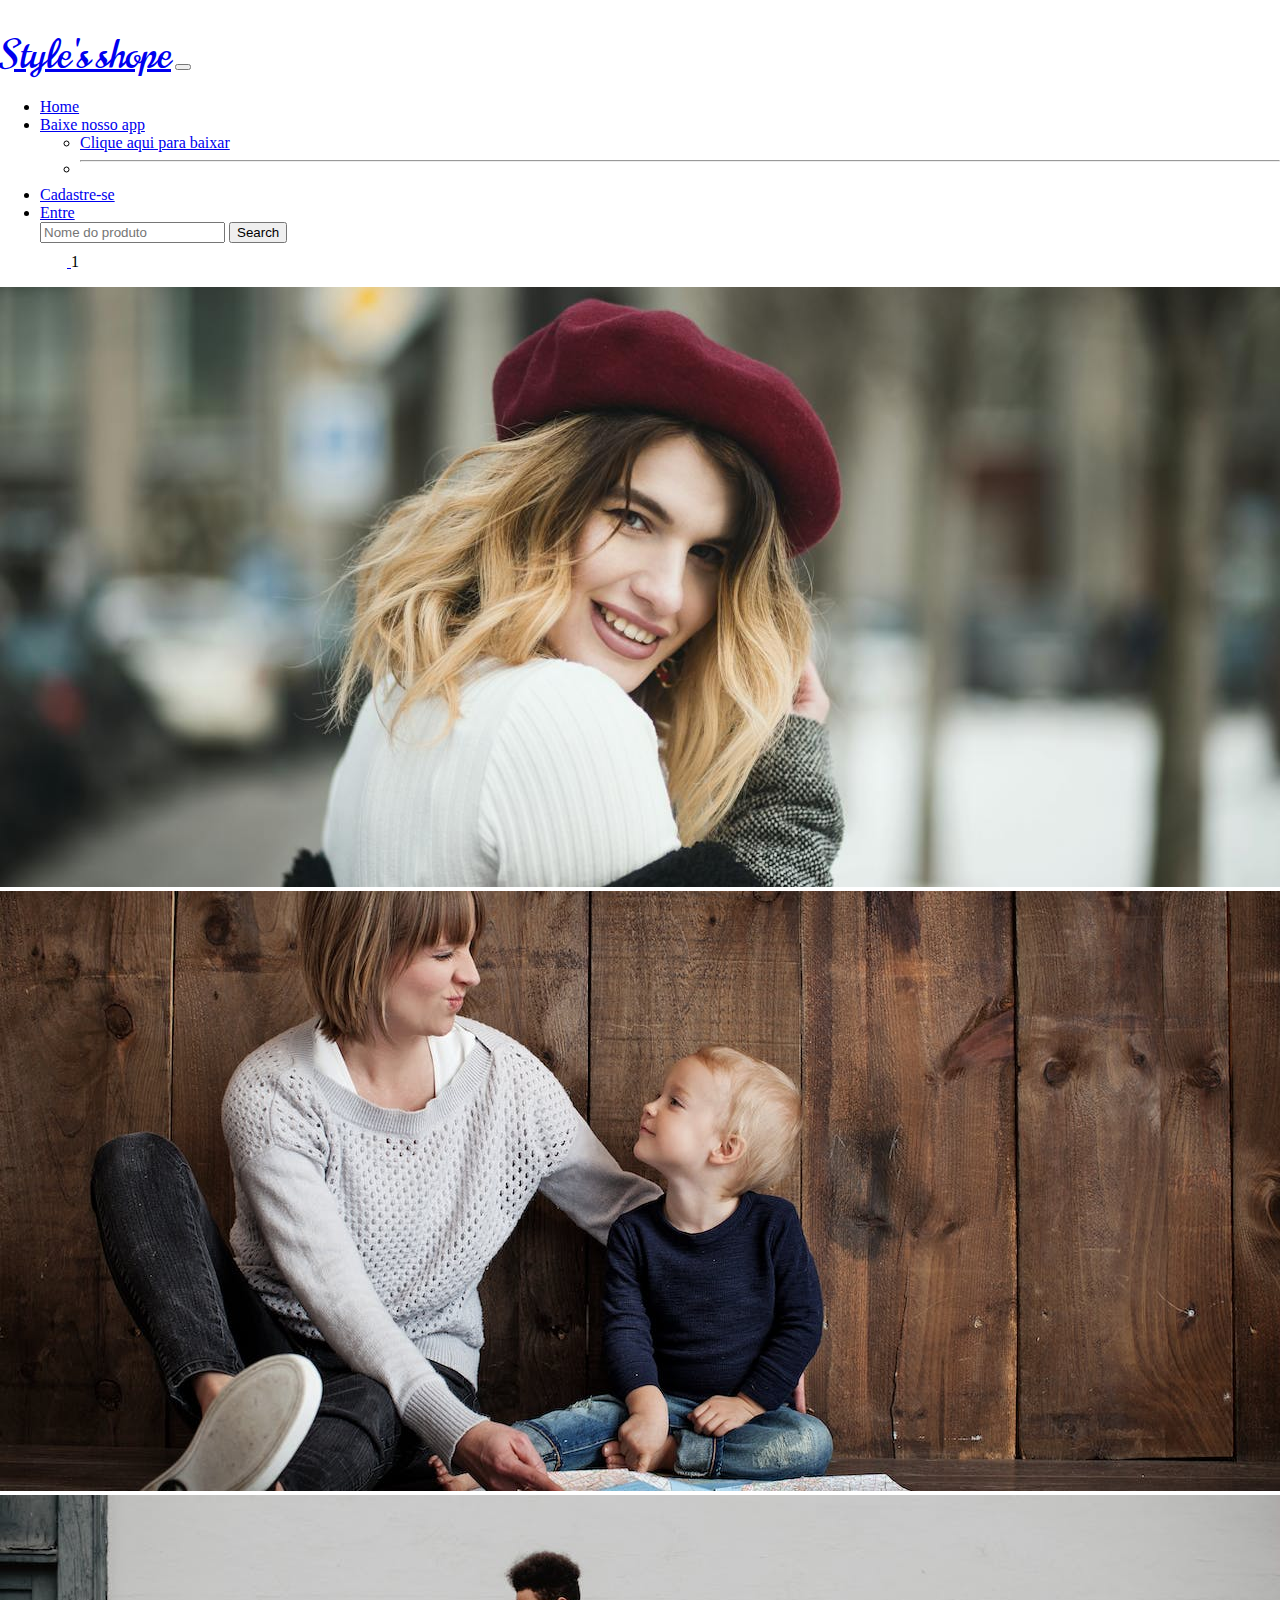
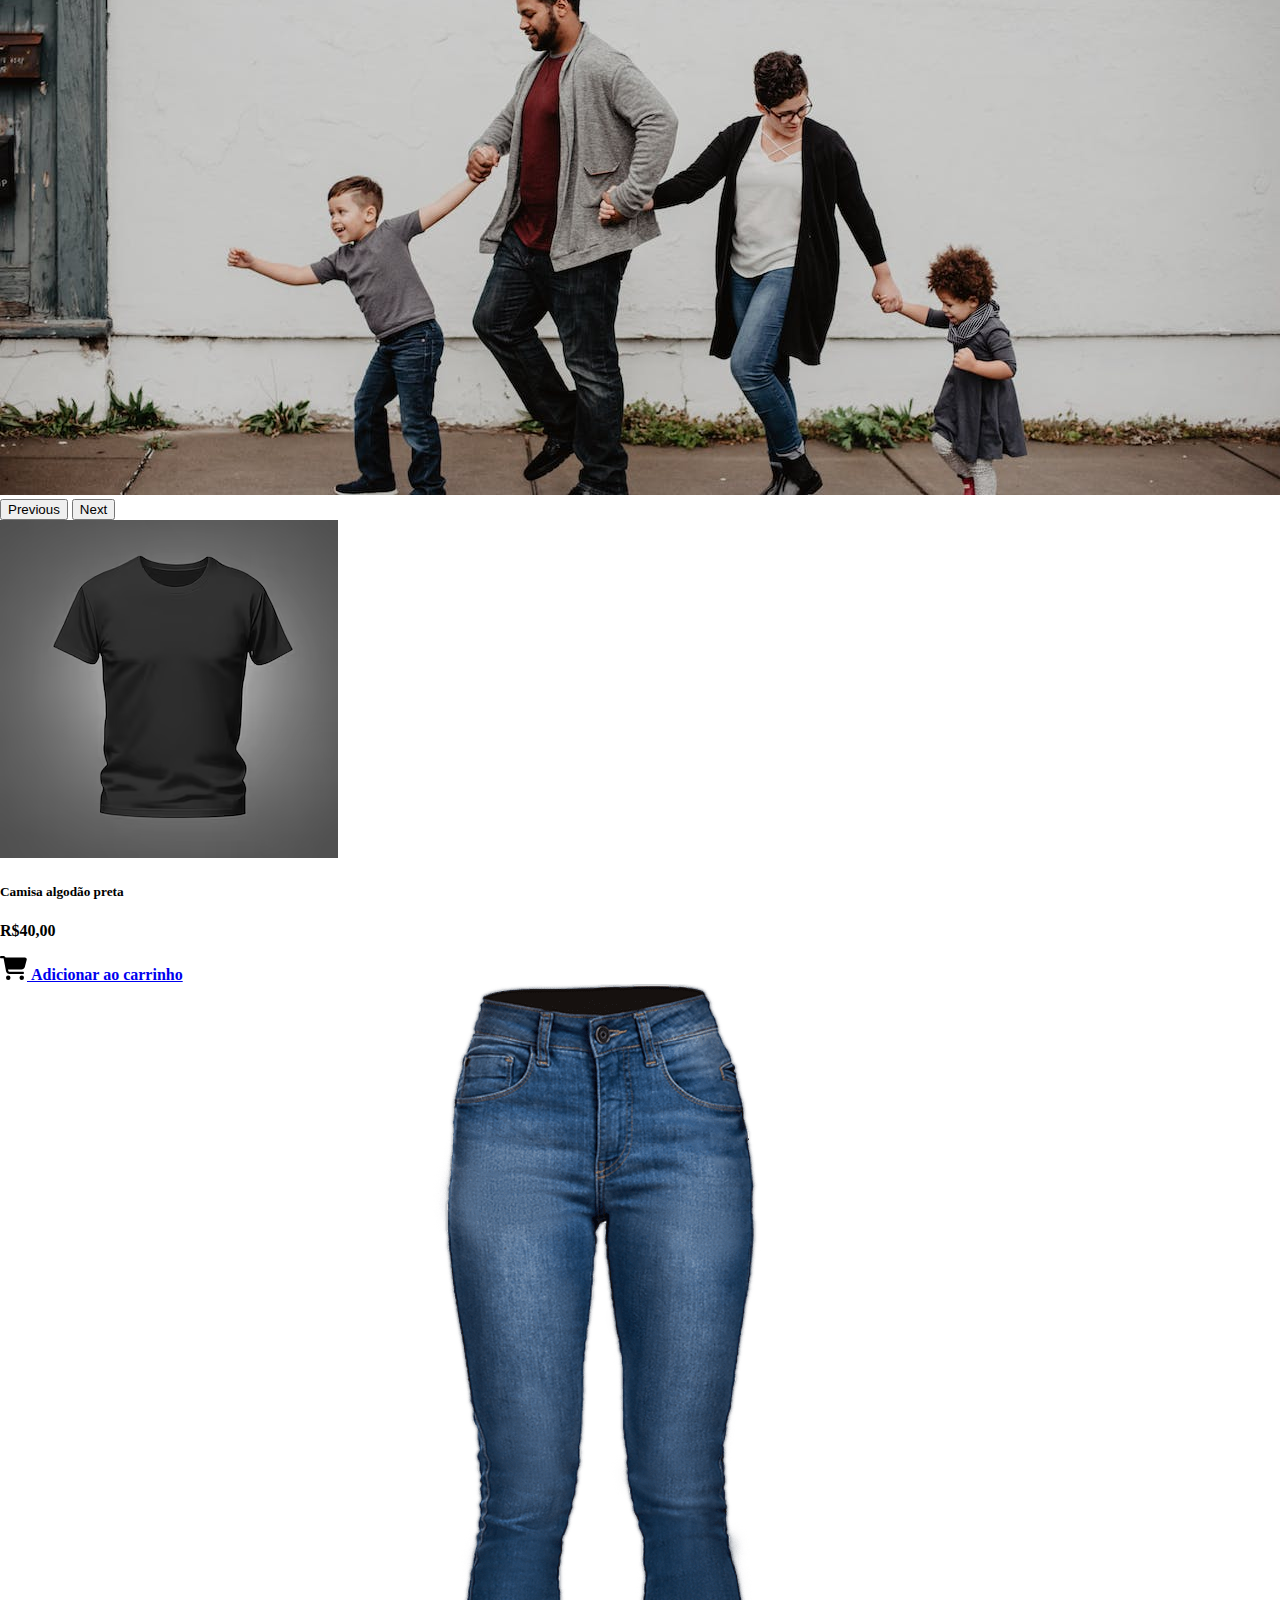
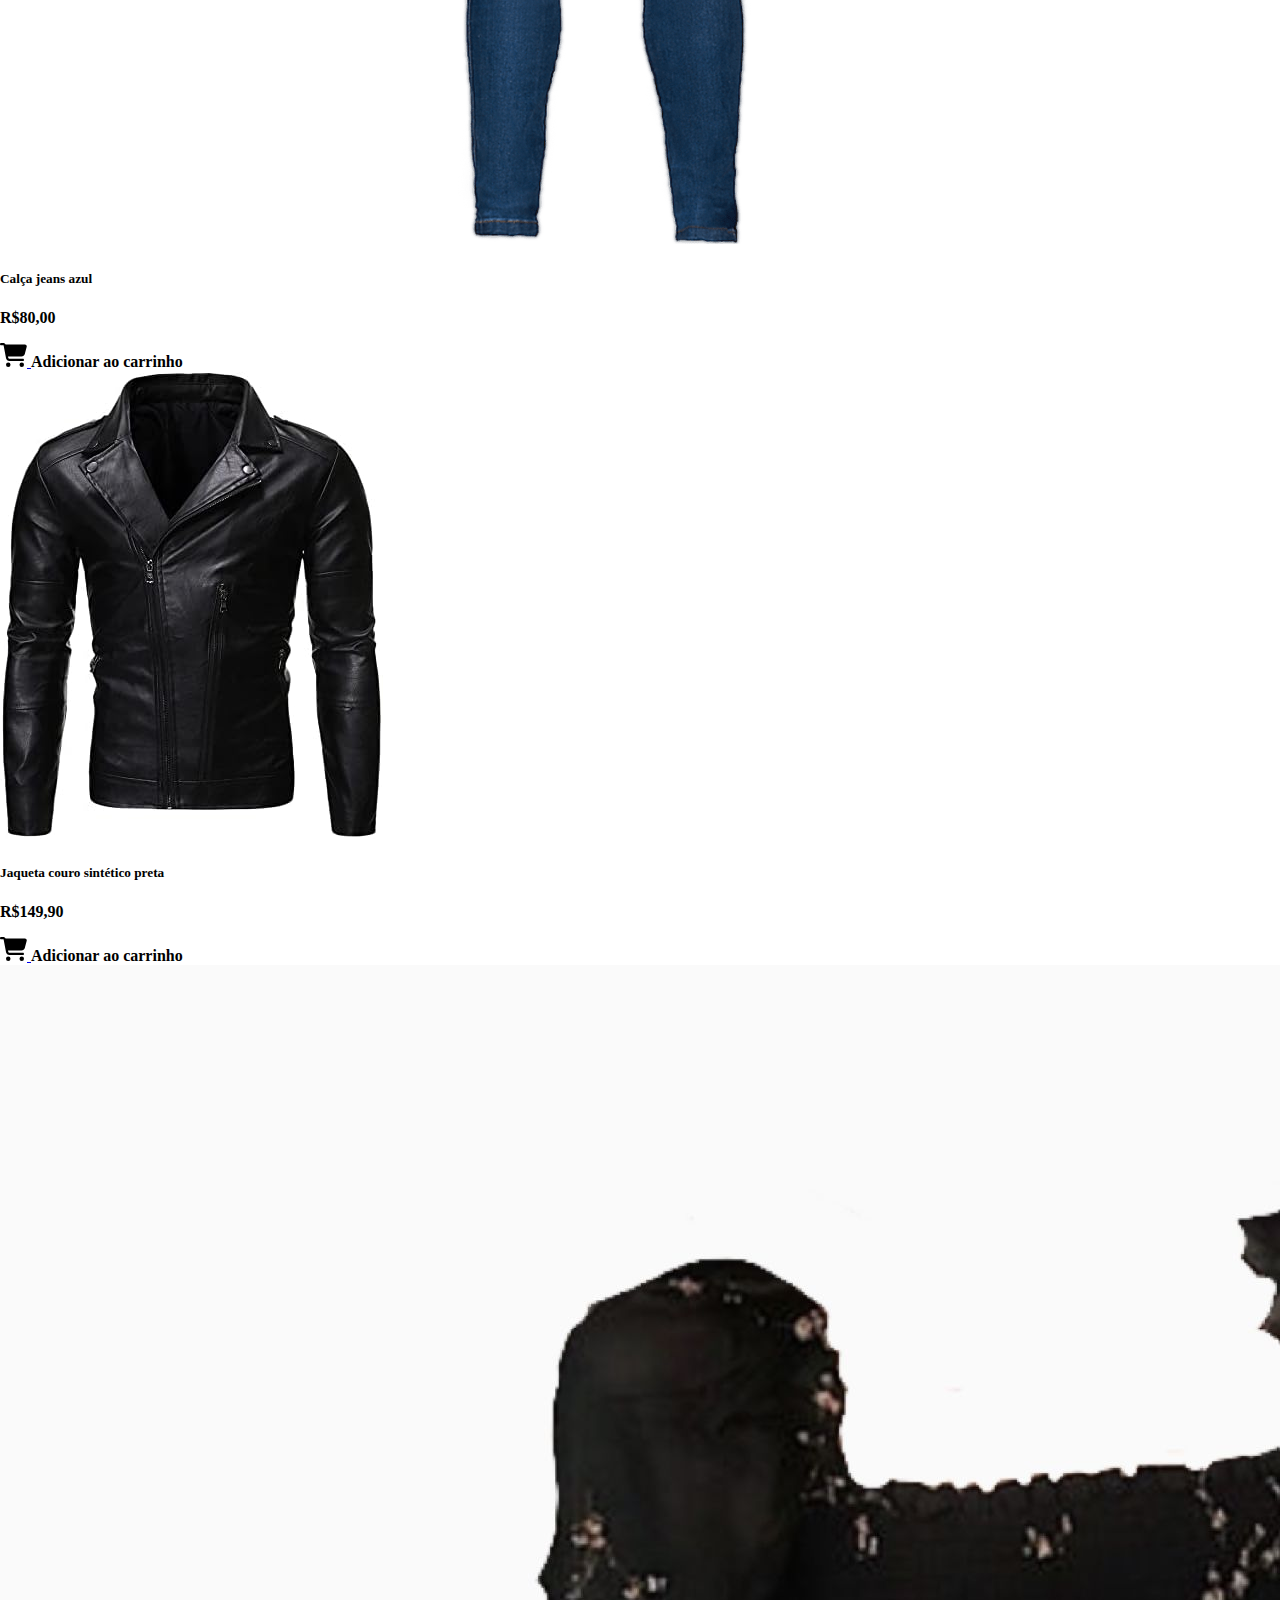
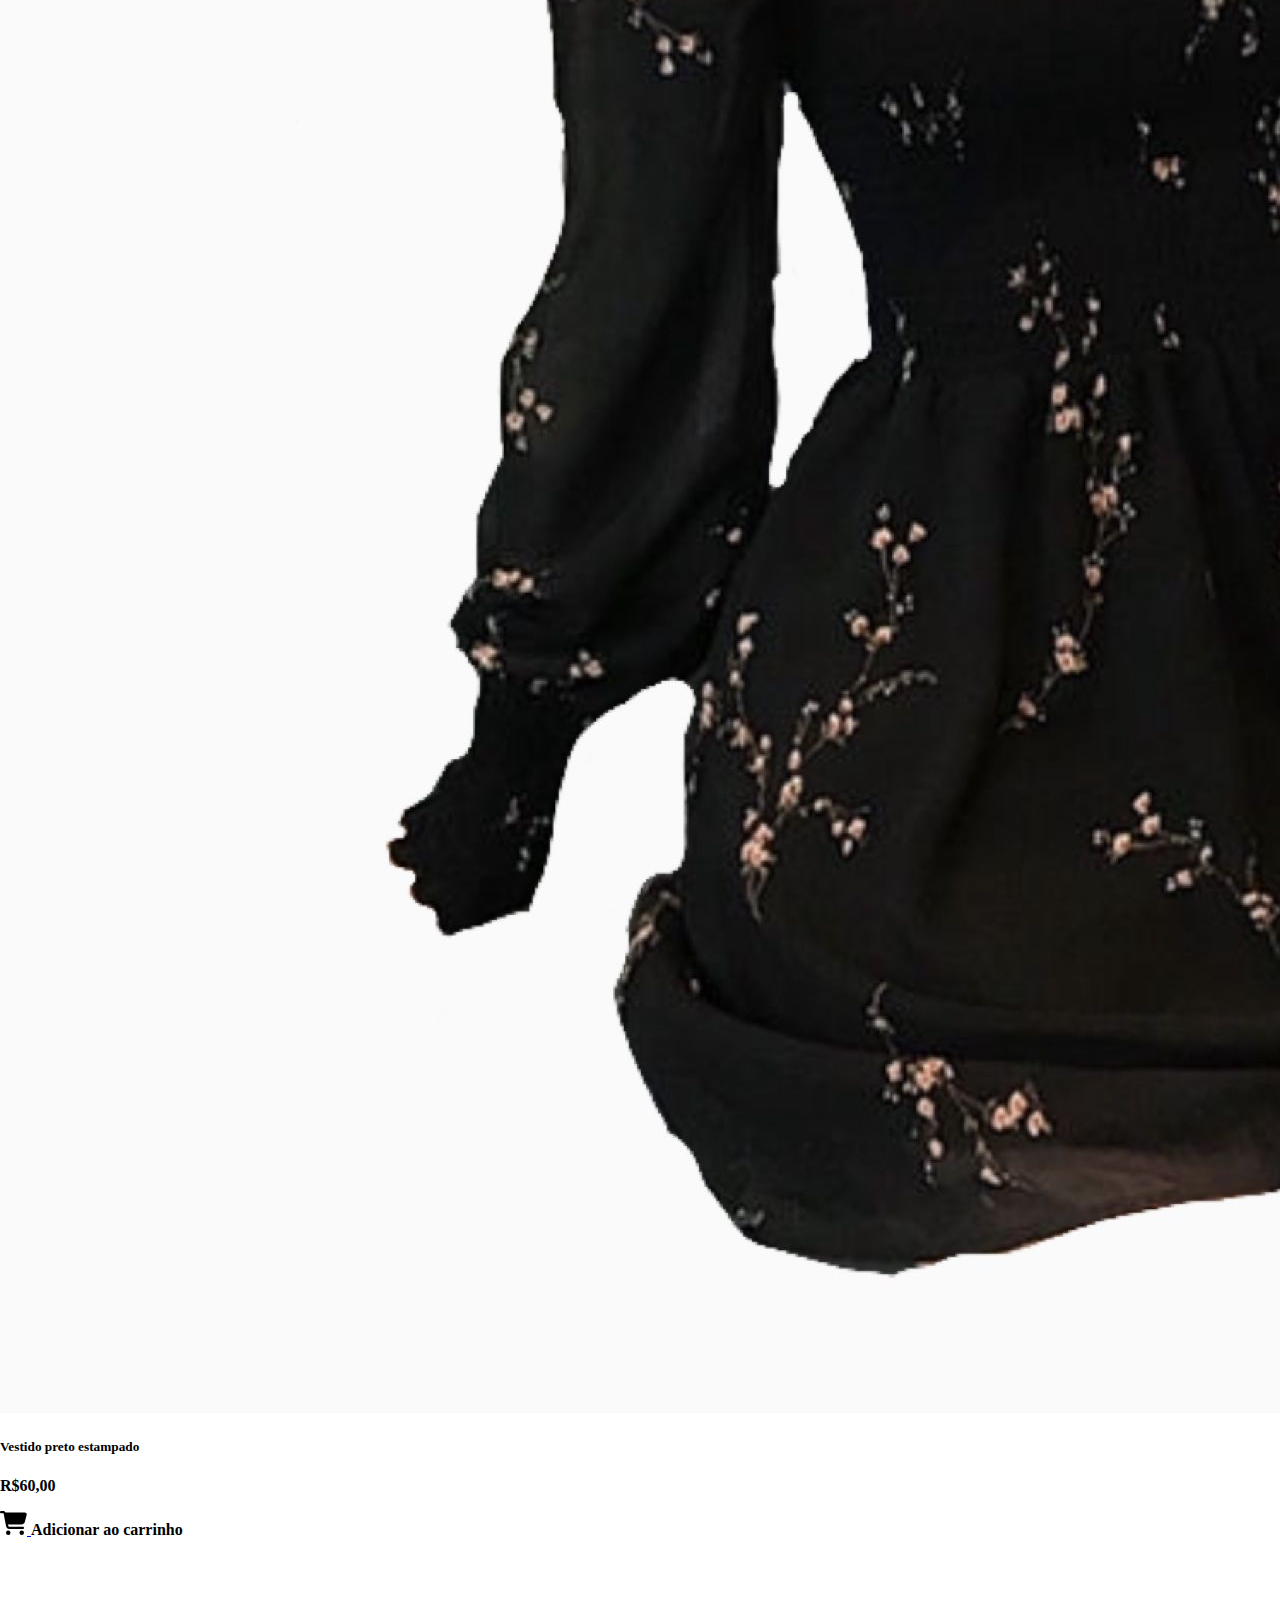
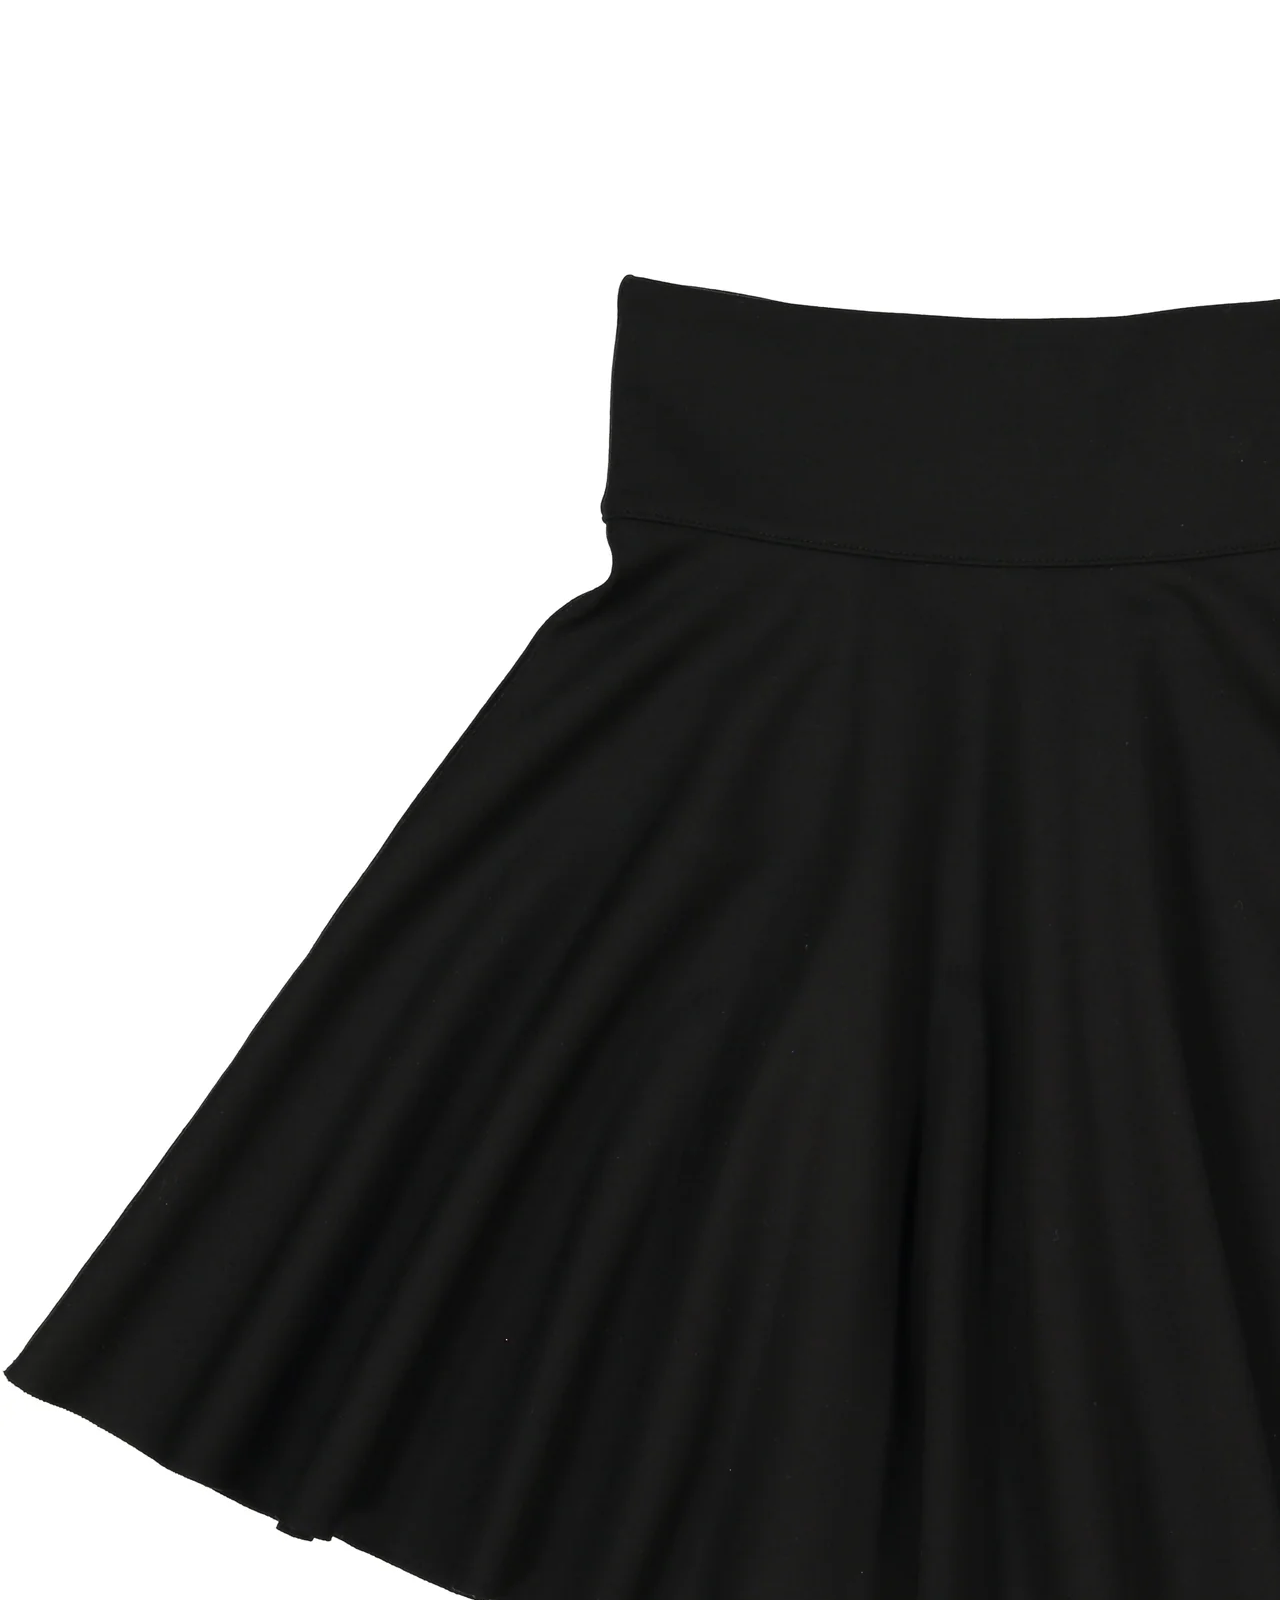
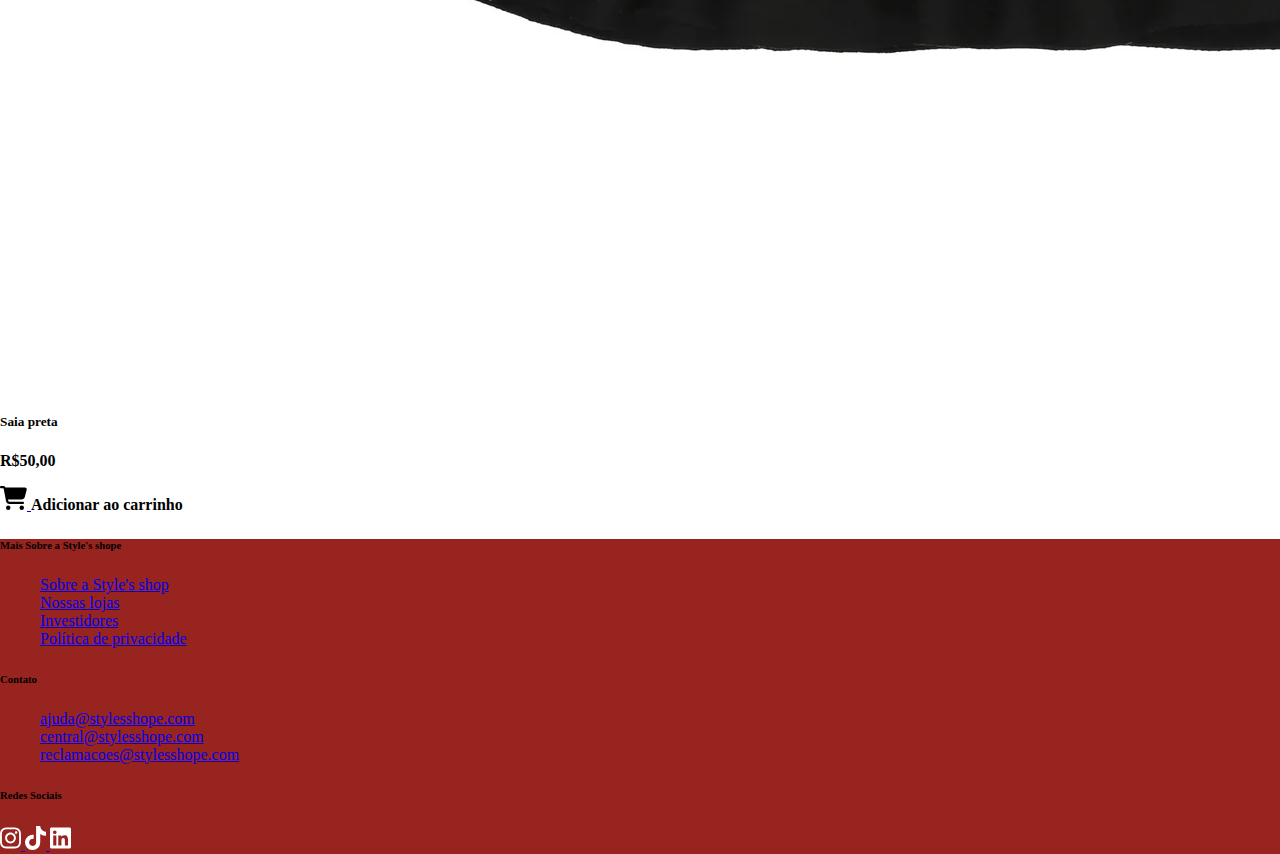
==== index.html @ 76aa458d "initial commit" ====
<!DOCTYPE html>
<html lang="pt-br">

<head>
  <meta charset="UTF-8">
  <meta name="viewport" content="width=device-width, initial-scale=1.0">
  <link href="https://cdn.jsdelivr.net/npm/bootstrap@5.3.2/dist/css/bootstrap.min.css" rel="stylesheet"
    integrity="sha384-T3c6CoIi6uLrA9TneNEoa7RxnatzjcDSCmG1MXxSR1GAsXEV/Dwwykc2MPK8M2HN" crossorigin="anonymous">
  <link rel="stylesheet" href="/assets/style.css">
  <link rel="stylesheet" href="/assets/cabecalho.css">
  <link rel="preconnect" href="https://fonts.googleapis.com">
  <link rel="preconnect" href="https://fonts.gstatic.com" crossorigin>
  <link href="https://fonts.googleapis.com/css2?family=Norican&display=swap" rel="stylesheet">
  <link rel="stylesheet" href="/assets/icone/icone.css">
  <link rel="stylesheet" href="/assets/cards/cards.css">
  <title>Style's shope</title>
</head>

<body>
  <!--Cabecalho-->
  <header class="container-fluid bg-black  p-2">
    <nav class="navbar navbar-expand-lg d-flex justify-content-between m-0">
      <div class="p-4">
        <a href="index.html">
          <svg xmlns="http://www.w3.org/2000/svg" height="1.5em" viewBox="0 0 448 512">
            <style>
              svg-branco {
                fill: #ffffff
              }
            </style>
            <path
              d="M160 112c0-35.3 28.7-64 64-64s64 28.7 64 64v48H160V112zm-48 48H48c-26.5 0-48 21.5-48 48V416c0 53 43 96 96 96H352c53 0 96-43 96-96V208c0-26.5-21.5-48-48-48H336V112C336 50.1 285.9 0 224 0S112 50.1 112 112v48zm24 48a24 24 0 1 1 0 48 24 24 0 1 1 0-48zm152 24a24 24 0 1 1 48 0 24 24 0 1 1 -48 0z" />
          </svg>
        </a>
      </div>

      <div>
        <a class="navbar-brand text-white custom-brand" href="/index.html">Style's shope</a>
        <button class="navbar-toggler" type="button" data-bs-toggle="collapse" data-bs-target="#navbarSupportedContent"
          aria-controls="navbarSupportedContent" aria-expanded="false" aria-label="Toggle navigation">
          <span class="navbar-toggler-icon"></span>
        </button>
      </div>
      <div class="collapse navbar-collapse" id="navbarSupportedContent">
        <ul class="navbar-nav me-auto mb-2 mb-lg-0 d-flex align-items-center">

          
            <li class="nav-item custom-item m-4">
              <a class="nav-link active text-white" aria-current="page" href="#">Home</a>
            </li>


            <li class="nav-item dropdown custom-item m-4">
              <a class="nav-link dropdown-toggle text-white" href="#" role="button" data-bs-toggle="dropdown"
                aria-expanded="false">
                Baixe nosso app
              </a>
              <ul class="dropdown-menu">
                <li><a class="dropdown-item" href="https://play.google.com/store/games" target="_blank">Clique aqui para
                    baixar</a></li>
                <li>
                  <hr class="dropdown-divider">
                </li>
              </ul>
            </li>
         
            <li class="nav-item  m-4">
              <a class="nav-link active text-white" aria-current="page" href="#">Cadastre-se</a>
            </li>
            <li class="nav-item">
              <a class="nav-link active text-white" aria-current="page" href="#">Entre</a>
            </li>
          

            <form class="d-flex p-4 custom-item" role="search">
              <input class="form-control me-2 form-control form-control-lg flex-fill" type="search" placeholder="Nome do produto"
                aria-label="Search">
              <button class="btn btn-outline-warning" type="submit">Search</button>
            </form>
          <div class="p-4 ">
            <a href="#" class=" m-0">
              <svg xmlns="http://www.w3.org/2000/svg" height="1.5em" viewBox="0 0 576 512">
                <style>
                  svg {
                    fill: #ffffff
                  }
                </style>
                <path
                  d="M0 24C0 10.7 10.7 0 24 0H69.5c22 0 41.5 12.8 50.6 32h411c26.3 0 45.5 25 38.6 50.4l-41 152.3c-8.5 31.4-37 53.3-69.5 53.3H170.7l5.4 28.5c2.2 11.3 12.1 19.5 23.6 19.5H488c13.3 0 24 10.7 24 24s-10.7 24-24 24H199.7c-34.6 0-64.3-24.6-70.7-58.5L77.4 54.5c-.7-3.8-4-6.5-7.9-6.5H24C10.7 48 0 37.3 0 24zM128 464a48 48 0 1 1 96 0 48 48 0 1 1 -96 0zm336-48a48 48 0 1 1 0 96 48 48 0 1 1 0-96z" />
              </svg>
            </a>
            <span class="text-white position-absolute translate-middle badge">1</span>
          </div>
      </div>



    </nav>


  </header>
  <!--Cabecalho-->


  <!--Carousel-->
  <div id="carouselExampleAutoplaying" class="carousel slide" data-bs-ride="carousel">
    <div class="carousel-inner">
      <div class="carousel-item active">
        <img src="/img/carousel.jpg" class="d-block w-100" alt="...">
      </div>
      <div class="carousel-item">
        <img src="/img/carousel2.jpg" class="d-block w-100" alt="...">
      </div>
      <div class="carousel-item">
        <img src="/img/carousel3.jpg" class="d-block w-100" alt="...">
      </div>
    </div>
    <button class="carousel-control-prev" type="button" data-bs-target="#carouselExampleAutoplaying"
      data-bs-slide="prev">
      <span class="carousel-control-prev-icon" aria-hidden="true"></span>
      <span class="visually-hidden">Previous</span>
    </button>
    <button class="carousel-control-next" type="button" data-bs-target="#carouselExampleAutoplaying"
      data-bs-slide="next">
      <span class="carousel-control-next-icon" aria-hidden="true"></span>
      <span class="visually-hidden">Next</span>
    </button>
  </div>
  <!--Carousel-->

  <!--Produtos-->
  <main>
    <div>
      <div class="card-group d-flex flex-wrap custom-card-group">
        <div class="card m-4">
          <img src="/img/camisa-preta.avif" class="card-img-top" alt="Camisa preta">
          <div class="card-body">
            <h5 class="card-title">Camisa algodão preta</h5>
            <p class="card-text"><strong>R$40,00</strong></p>
          </div>
          <div class="card-footer d-flex">
            <a href="#" class="p-2">
              <svg class="svg-preto" xmlns="http://www.w3.org/2000/svg" height="1.5em" viewBox="0 0 576 512">
                <path
                  d="M0 24C0 10.7 10.7 0 24 0H69.5c22 0 41.5 12.8 50.6 32h411c26.3 0 45.5 25 38.6 50.4l-41 152.3c-8.5 31.4-37 53.3-69.5 53.3H170.7l5.4 28.5c2.2 11.3 12.1 19.5 23.6 19.5H488c13.3 0 24 10.7 24 24s-10.7 24-24 24H199.7c-34.6 0-64.3-24.6-70.7-58.5L77.4 54.5c-.7-3.8-4-6.5-7.9-6.5H24C10.7 48 0 37.3 0 24zM128 464a48 48 0 1 1 96 0 48 48 0 1 1 -96 0zm336-48a48 48 0 1 1 0 96 48 48 0 1 1 0-96z" />
              </svg>
            </a>
            <a href="#" class="nav-link">
              <strong class="card-text">Adicionar ao carrinho</strong>
            </a>
          </div>
        </div>
        <div class="card m-4">
          <img src="/img/calca-jeans.png" class="card-img-top" alt="Calça jeans">
          <div class="card-body">
            <h5 class="card-title">Calça jeans azul</h5>
            <p class="card-text"><strong>R$80,00</strong></p>
          </div>
          <div class="card-footer d-flex">
            <a href="#" class="p-2">
              <svg class="svg-preto" xmlns="http://www.w3.org/2000/svg" height="1.5em" viewBox="0 0 576 512">
                <path
                  d="M0 24C0 10.7 10.7 0 24 0H69.5c22 0 41.5 12.8 50.6 32h411c26.3 0 45.5 25 38.6 50.4l-41 152.3c-8.5 31.4-37 53.3-69.5 53.3H170.7l5.4 28.5c2.2 11.3 12.1 19.5 23.6 19.5H488c13.3 0 24 10.7 24 24s-10.7 24-24 24H199.7c-34.6 0-64.3-24.6-70.7-58.5L77.4 54.5c-.7-3.8-4-6.5-7.9-6.5H24C10.7 48 0 37.3 0 24zM128 464a48 48 0 1 1 96 0 48 48 0 1 1 -96 0zm336-48a48 48 0 1 1 0 96 48 48 0 1 1 0-96z" />
              </svg>
            </a>
            <strong class="card-text">Adicionar ao carrinho</strong>
          </div>
        </div>
        <div class="card m-4">
          <img src="/img/jaqueta-preta.jpg" class="card-img-top" alt="Jaqueta preta">
          <div class="card-body">
            <h5 class="card-title">Jaqueta couro sintético preta</h5>
            <p class="card-text"><strong>R$149,90</strong></p>
          </div>
          <div class="card-footer d-flex">
            <a href="#" class="p-2">
              <svg class="svg-preto" xmlns="http://www.w3.org/2000/svg" height="1.5em" viewBox="0 0 576 512">
                <path
                  d="M0 24C0 10.7 10.7 0 24 0H69.5c22 0 41.5 12.8 50.6 32h411c26.3 0 45.5 25 38.6 50.4l-41 152.3c-8.5 31.4-37 53.3-69.5 53.3H170.7l5.4 28.5c2.2 11.3 12.1 19.5 23.6 19.5H488c13.3 0 24 10.7 24 24s-10.7 24-24 24H199.7c-34.6 0-64.3-24.6-70.7-58.5L77.4 54.5c-.7-3.8-4-6.5-7.9-6.5H24C10.7 48 0 37.3 0 24zM128 464a48 48 0 1 1 96 0 48 48 0 1 1 -96 0zm336-48a48 48 0 1 1 0 96 48 48 0 1 1 0-96z" />
              </svg>
            </a>
            <strong class="card-text">Adicionar ao carrinho</strong>
          </div>
        </div>

        <div class="card m-4">
          <img src="/img/vestido-preto.jpg" class="card-img-top" alt="Vestido preto estampado">
          <div class="card-body">
            <h5 class="card-title">Vestido preto estampado</h5>
            <p class="card-text"><strong>R$60,00</strong></p>
          </div>
          <div class="card-footer d-flex">
            <a href="#" class="p-2">
              <svg class="svg-preto" xmlns="http://www.w3.org/2000/svg" height="1.5em" viewBox="0 0 576 512">
                <path
                  d="M0 24C0 10.7 10.7 0 24 0H69.5c22 0 41.5 12.8 50.6 32h411c26.3 0 45.5 25 38.6 50.4l-41 152.3c-8.5 31.4-37 53.3-69.5 53.3H170.7l5.4 28.5c2.2 11.3 12.1 19.5 23.6 19.5H488c13.3 0 24 10.7 24 24s-10.7 24-24 24H199.7c-34.6 0-64.3-24.6-70.7-58.5L77.4 54.5c-.7-3.8-4-6.5-7.9-6.5H24C10.7 48 0 37.3 0 24zM128 464a48 48 0 1 1 96 0 48 48 0 1 1 -96 0zm336-48a48 48 0 1 1 0 96 48 48 0 1 1 0-96z" />
              </svg>
            </a>
            <strong class="card-text">Adicionar ao carrinho</strong>
          </div>
        </div>

        <div class="card m-4">
          <img src="/img/saia-preta.webp" class="card-img-top" alt="Saia preta">
          <div class="card-body">
            <h5 class="card-title">Saia preta</h5>
            <p class="card-text"><strong>R$50,00</strong></p>
          </div>
          <div class="card-footer d-flex">
            <a href="#" class="p-2">
              <svg class="svg-preto" xmlns="http://www.w3.org/2000/svg" height="1.5em" viewBox="0 0 576 512">
                <path
                  d="M0 24C0 10.7 10.7 0 24 0H69.5c22 0 41.5 12.8 50.6 32h411c26.3 0 45.5 25 38.6 50.4l-41 152.3c-8.5 31.4-37 53.3-69.5 53.3H170.7l5.4 28.5c2.2 11.3 12.1 19.5 23.6 19.5H488c13.3 0 24 10.7 24 24s-10.7 24-24 24H199.7c-34.6 0-64.3-24.6-70.7-58.5L77.4 54.5c-.7-3.8-4-6.5-7.9-6.5H24C10.7 48 0 37.3 0 24zM128 464a48 48 0 1 1 96 0 48 48 0 1 1 -96 0zm336-48a48 48 0 1 1 0 96 48 48 0 1 1 0-96z" />
              </svg>
            </a>
            <strong class="card-text">Adicionar ao carrinho</strong>
          </div>
        </div>


      </div>
    </div>


  </main>
  <!--Produtos-->

  <!--Rodapé-->
  <footer class="container-fluid costum-container p-2">
    <div class=" container-fluid d-flex costum-direction flex-nowrap justify-content-evenly m-4">
      <div class="text-white">
        <h6 class="text-center">Mais Sobre a Style's shope</h6>
        <ul class="lista-rodape text-center">
          <li><a href="#" class="nav-link">Sobre a Style's shop</a></li>
          <li><a href="#" class="nav-link">Nossas lojas</a></li>
          <li><a href="#" class="nav-link">Investidores</a></li>
          <li><a href="#" class="nav-link">Política de privacidade</a></li>
        </ul>
      </div>

      <div class="text-white">
        <h6 class="text-center">Contato</h6>
        <ul class="lista-rodape text-center">
          <li><a href="#" class="nav-link">ajuda@stylesshope.com</a></li>
          <li><a href="#" class="nav-link">central@stylesshope.com</a></li>
          <li><a href="#" class="nav-link">reclamacoes@stylesshope.com</a></li>
        </ul>
      </div>

      <div class="text-white text-center">
        <h6>Redes Sociais</h6>
        <a href="#">
          <svg xmlns="http://www.w3.org/2000/svg" height="1.5em" viewBox="0 0 448 512">
            <style>
              svg {
                fill: #ffffff
              }
            </style>
            <path
              d="M224.1 141c-63.6 0-114.9 51.3-114.9 114.9s51.3 114.9 114.9 114.9S339 319.5 339 255.9 287.7 141 224.1 141zm0 189.6c-41.1 0-74.7-33.5-74.7-74.7s33.5-74.7 74.7-74.7 74.7 33.5 74.7 74.7-33.6 74.7-74.7 74.7zm146.4-194.3c0 14.9-12 26.8-26.8 26.8-14.9 0-26.8-12-26.8-26.8s12-26.8 26.8-26.8 26.8 12 26.8 26.8zm76.1 27.2c-1.7-35.9-9.9-67.7-36.2-93.9-26.2-26.2-58-34.4-93.9-36.2-37-2.1-147.9-2.1-184.9 0-35.8 1.7-67.6 9.9-93.9 36.1s-34.4 58-36.2 93.9c-2.1 37-2.1 147.9 0 184.9 1.7 35.9 9.9 67.7 36.2 93.9s58 34.4 93.9 36.2c37 2.1 147.9 2.1 184.9 0 35.9-1.7 67.7-9.9 93.9-36.2 26.2-26.2 34.4-58 36.2-93.9 2.1-37 2.1-147.8 0-184.8zM398.8 388c-7.8 19.6-22.9 34.7-42.6 42.6-29.5 11.7-99.5 9-132.1 9s-102.7 2.6-132.1-9c-19.6-7.8-34.7-22.9-42.6-42.6-11.7-29.5-9-99.5-9-132.1s-2.6-102.7 9-132.1c7.8-19.6 22.9-34.7 42.6-42.6 29.5-11.7 99.5-9 132.1-9s102.7-2.6 132.1 9c19.6 7.8 34.7 22.9 42.6 42.6 11.7 29.5 9 99.5 9 132.1s2.7 102.7-9 132.1z" />
          </svg>
        </a>
        <a href="#">
          <svg xmlns="http://www.w3.org/2000/svg" height="1.5em" viewBox="0 0 448 512">
            <style>
              svg {
                fill: #ffffff
              }
            </style>
            <path
              d="M448,209.91a210.06,210.06,0,0,1-122.77-39.25V349.38A162.55,162.55,0,1,1,185,188.31V278.2a74.62,74.62,0,1,0,52.23,71.18V0l88,0a121.18,121.18,0,0,0,1.86,22.17h0A122.18,122.18,0,0,0,381,102.39a121.43,121.43,0,0,0,67,20.14Z" />
          </svg>
        </a>
        <a href="#">
          <svg xmlns="http://www.w3.org/2000/svg" height="1.5em" viewBox="0 0 448 512">
            <style>
              svg {
                fill: #ffffff
              }
            </style>
            <path
              d="M416 32H31.9C14.3 32 0 46.5 0 64.3v383.4C0 465.5 14.3 480 31.9 480H416c17.6 0 32-14.5 32-32.3V64.3c0-17.8-14.4-32.3-32-32.3zM135.4 416H69V202.2h66.5V416zm-33.2-243c-21.3 0-38.5-17.3-38.5-38.5S80.9 96 102.2 96c21.2 0 38.5 17.3 38.5 38.5 0 21.3-17.2 38.5-38.5 38.5zm282.1 243h-66.4V312c0-24.8-.5-56.7-34.5-56.7-34.6 0-39.9 27-39.9 54.9V416h-66.4V202.2h63.7v29.2h.9c8.9-16.8 30.6-34.5 62.9-34.5 67.2 0 79.7 44.3 79.7 101.9V416z" />
          </svg>
        </a>
      </div>
    </div>


  </footer>
  <!--Rodapé-->




  <script src="https://cdn.jsdelivr.net/npm/bootstrap@5.3.2/dist/js/bootstrap.bundle.min.js"
    integrity="sha384-C6RzsynM9kWDrMNeT87bh95OGNyZPhcTNXj1NW7RuBCsyN/o0jlpcV8Qyq46cDfL"
    crossorigin="anonymous"></script>
</body>

</html>
---- assets/style.css ----
@import url(./cabecalho.css);
@import url(./rodape.css);
:root{
    --bg-cabecalho:#161E4E;
    --texto-cabecalho: #ffffff;
    --font-logo:Norican, sanserif;
    --font-body:Inknut+Antiqua, sanserif;
}

body{
    font-family: var(--font-body);
    margin: 0px;
}
---- assets/cabecalho.css ----
.custom-container {
    color: var(--texto-cabecalho);
}

.custom-brand {
    font-family: var(--font-logo);
    font-size: 38px;
}
---- assets/icone/icone.css ----
.svg-preto{
    fill: #000000;
    
}

.svg-preto:hover{
    height: 2em;
}
---- assets/cards/cards.css ----
@media screen and ( max-width:720px) {
    .costum-card-group{
        flex-direction: column;
    }
}
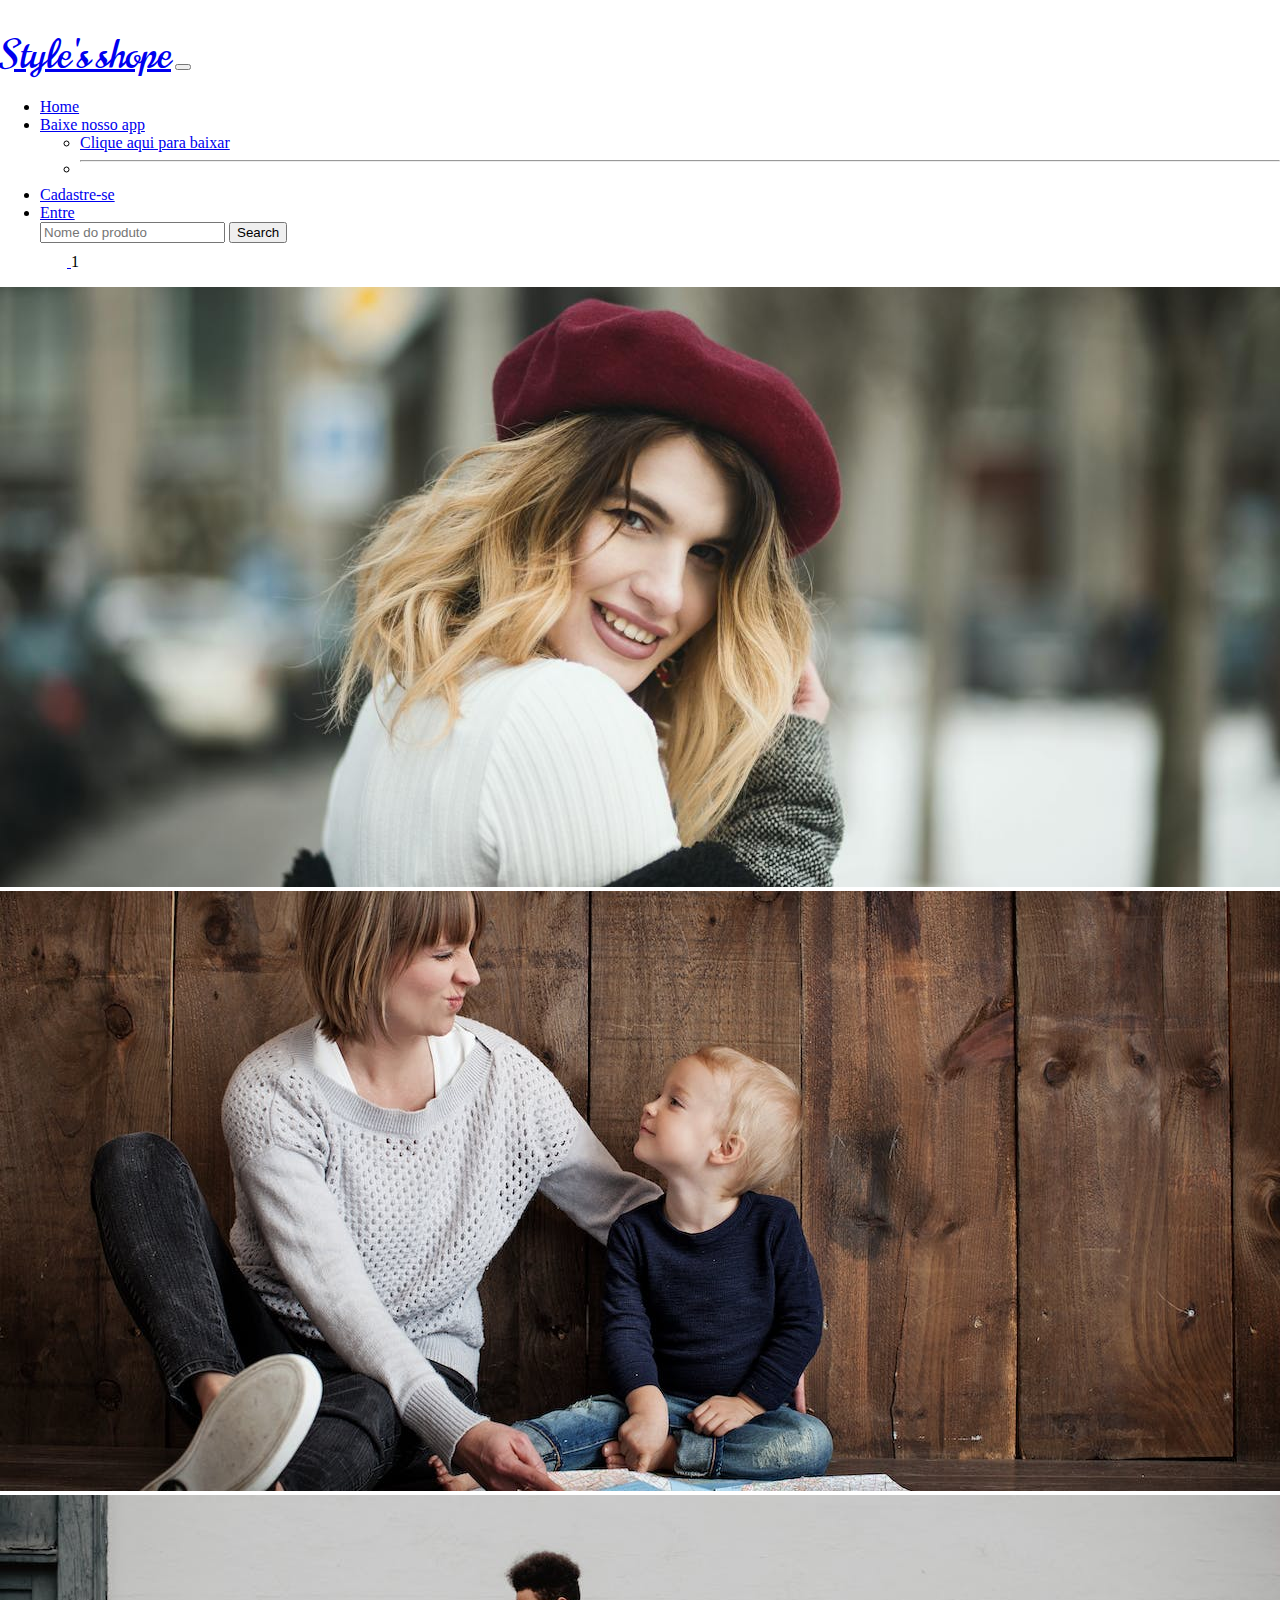
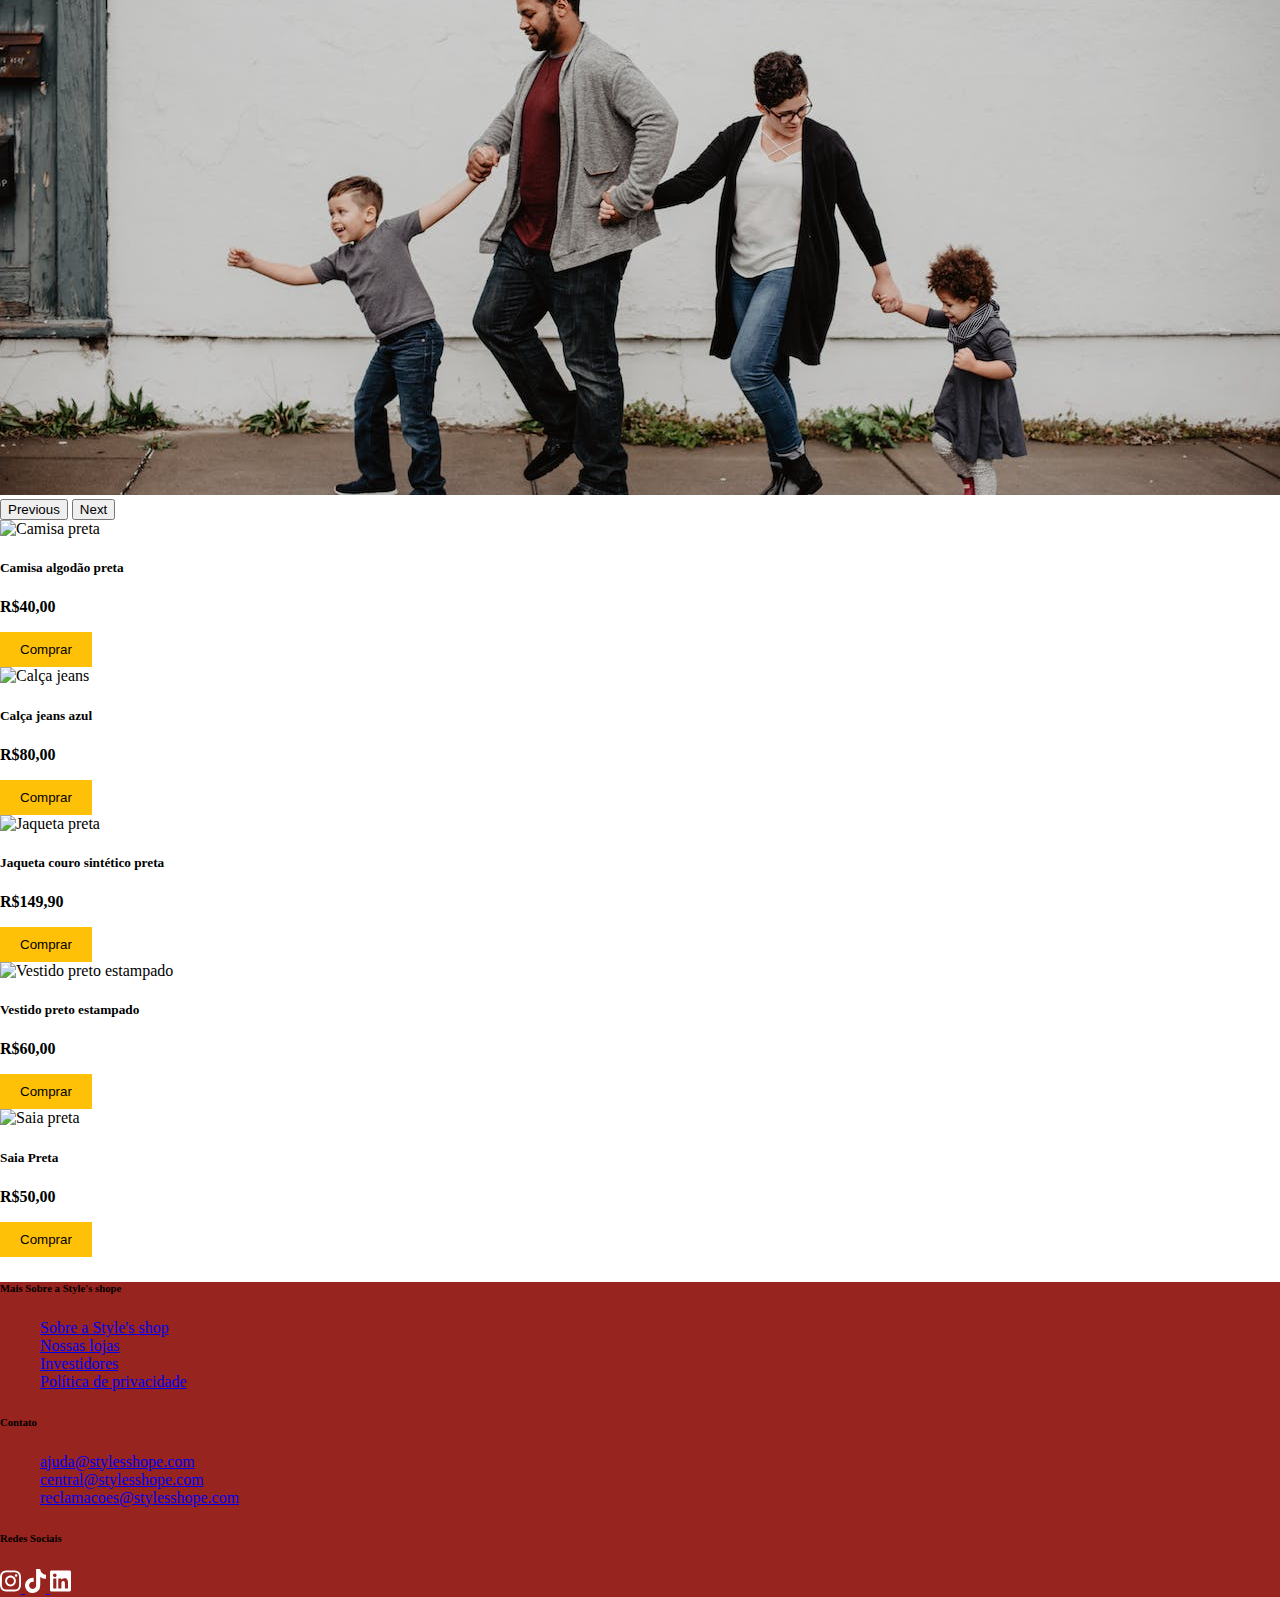
==== commit 0673bf6d: "Formulário de Compra" ====
--- a/index.html
+++ b/index.html
@@ -14,6 +14,8 @@
   <link rel="stylesheet" href="/assets/icone/icone.css">
   <link rel="stylesheet" href="/assets/cards/cards.css">
   <title>Style's shope</title>
+
+  <link rel="stylesheet" href="style.css">
 </head>
 
 <body>
@@ -128,101 +130,96 @@
   </div>
   <!--Carousel-->
 
-  <!--Produtos-->
-  <main>
-    <div>
-      <div class="card-group d-flex flex-wrap custom-card-group">
-        <div class="card m-4">
-          <img src="/img/camisa-preta.avif" class="card-img-top" alt="Camisa preta">
-          <div class="card-body">
-            <h5 class="card-title">Camisa algodão preta</h5>
-            <p class="card-text"><strong>R$40,00</strong></p>
+
+
+
+  
+      <main>
+          <div>
+              <div class="card-group d-flex flex-wrap custom-card-group">
+                  <div class="card m-4">
+                      <img src="/img/camisa.jpg" class="card-img-top" alt="Camisa preta">
+                      <div class="card-body">
+                          <h5 class="card-title">Camisa algodão preta</h5>
+                          <p class="card-text"><strong>R$40,00</strong></p>
+                      </div>
+                      <div class="card-footer d-flex">
+                          <button type="button" class="btn btn-primary comprar-button" data-produto="produto1">Comprar</button>
+                      </div>
+                  </div>
+                  <div class="card m-4">
+                      <img src="/img/calca-jeans.jpg" class="card-img-top" alt="Calça jeans">
+                      <div class="card-body">
+                          <h5 class="card-title">Calça jeans azul</h5>
+                          <p class="card-text"><strong>R$80,00</strong></p>
+                      </div>
+                      <div class="card-footer d-flex">
+                          <button type="button" class="btn btn-primary comprar-button" data-produto="produto2">Comprar</button>
+                      </div>
+                  </div>
+                  <div class="card m-4">
+                      <img src="/img/jaqueta.jpg" class="card-img-top" alt="Jaqueta preta">
+                      <div class="card-body">
+                          <h5 class="card-title">Jaqueta couro sintético preta</h5>
+                          <p class="card-text"><strong>R$149,90</strong></p>
+                      </div>
+                      <div class="card-footer d-flex">
+                          <button type="button" class="btn btn-primary comprar-button" data-produto="produto3">Comprar</button>
+                      </div>
+                  </div>
+                  <div class ="card m-4">
+                      <img src="/img/vestido.jpg" class="card-img-top" alt="Vestido preto estampado">
+                      <div class="card-body">
+                          <h5 class="card-title">Vestido preto estampado</h5>
+                          <p class="card-text"><strong>R$60,00</strong></p>
+                      </div>
+                      <div class="card-footer d-flex">
+                          <button type="button" class="btn btn-primary comprar-button" data-produto="produto4">Comprar</button>
+                      </div>
+                  </div>
+                  <div class="card m-4">
+                      <img src="/img/saia.jpg" class="card-img-top" alt="Saia preta">
+                      <div class="card-body">
+                          <h5 class="card-title">Saia Preta</h5>
+                          <p class="card-text"><strong>R$50,00</strong></p>
+                      </div>
+                      <div class="card-footer d-flex">
+                          <button type="button" class="btn btn-primary comprar-button" data-produto="produto5">Comprar</button>
+                      </div>
+                  </div>
+              </div>
           </div>
-          <div class="card-footer d-flex">
-            <a href="#" class="p-2">
-              <svg class="svg-preto" xmlns="http://www.w3.org/2000/svg" height="1.5em" viewBox="0 0 576 512">
-                <path
-                  d="M0 24C0 10.7 10.7 0 24 0H69.5c22 0 41.5 12.8 50.6 32h411c26.3 0 45.5 25 38.6 50.4l-41 152.3c-8.5 31.4-37 53.3-69.5 53.3H170.7l5.4 28.5c2.2 11.3 12.1 19.5 23.6 19.5H488c13.3 0 24 10.7 24 24s-10.7 24-24 24H199.7c-34.6 0-64.3-24.6-70.7-58.5L77.4 54.5c-.7-3.8-4-6.5-7.9-6.5H24C10.7 48 0 37.3 0 24zM128 464a48 48 0 1 1 96 0 48 48 0 1 1 -96 0zm336-48a48 48 0 1 1 0 96 48 48 0 1 1 0-96z" />
-              </svg>
-            </a>
-            <a href="#" class="nav-link">
-              <strong class="card-text">Adicionar ao carrinho</strong>
-            </a>
-          </div>
-        </div>
-        <div class="card m-4">
-          <img src="/img/calca-jeans.png" class="card-img-top" alt="Calça jeans">
-          <div class="card-body">
-            <h5 class="card-title">Calça jeans azul</h5>
-            <p class="card-text"><strong>R$80,00</strong></p>
-          </div>
-          <div class="card-footer d-flex">
-            <a href="#" class="p-2">
-              <svg class="svg-preto" xmlns="http://www.w3.org/2000/svg" height="1.5em" viewBox="0 0 576 512">
-                <path
-                  d="M0 24C0 10.7 10.7 0 24 0H69.5c22 0 41.5 12.8 50.6 32h411c26.3 0 45.5 25 38.6 50.4l-41 152.3c-8.5 31.4-37 53.3-69.5 53.3H170.7l5.4 28.5c2.2 11.3 12.1 19.5 23.6 19.5H488c13.3 0 24 10.7 24 24s-10.7 24-24 24H199.7c-34.6 0-64.3-24.6-70.7-58.5L77.4 54.5c-.7-3.8-4-6.5-7.9-6.5H24C10.7 48 0 37.3 0 24zM128 464a48 48 0 1 1 96 0 48 48 0 1 1 -96 0zm336-48a48 48 0 1 1 0 96 48 48 0 1 1 0-96z" />
-              </svg>
-            </a>
-            <strong class="card-text">Adicionar ao carrinho</strong>
-          </div>
-        </div>
-        <div class="card m-4">
-          <img src="/img/jaqueta-preta.jpg" class="card-img-top" alt="Jaqueta preta">
-          <div class="card-body">
-            <h5 class="card-title">Jaqueta couro sintético preta</h5>
-            <p class="card-text"><strong>R$149,90</strong></p>
-          </div>
-          <div class="card-footer d-flex">
-            <a href="#" class="p-2">
-              <svg class="svg-preto" xmlns="http://www.w3.org/2000/svg" height="1.5em" viewBox="0 0 576 512">
-                <path
-                  d="M0 24C0 10.7 10.7 0 24 0H69.5c22 0 41.5 12.8 50.6 32h411c26.3 0 45.5 25 38.6 50.4l-41 152.3c-8.5 31.4-37 53.3-69.5 53.3H170.7l5.4 28.5c2.2 11.3 12.1 19.5 23.6 19.5H488c13.3 0 24 10.7 24 24s-10.7 24-24 24H199.7c-34.6 0-64.3-24.6-70.7-58.5L77.4 54.5c-.7-3.8-4-6.5-7.9-6.5H24C10.7 48 0 37.3 0 24zM128 464a48 48 0 1 1 96 0 48 48 0 1 1 -96 0zm336-48a48 48 0 1 1 0 96 48 48 0 1 1 0-96z" />
-              </svg>
-            </a>
-            <strong class="card-text">Adicionar ao carrinho</strong>
-          </div>
-        </div>
-
-        <div class="card m-4">
-          <img src="/img/vestido-preto.jpg" class="card-img-top" alt="Vestido preto estampado">
-          <div class="card-body">
-            <h5 class="card-title">Vestido preto estampado</h5>
-            <p class="card-text"><strong>R$60,00</strong></p>
-          </div>
-          <div class="card-footer d-flex">
-            <a href="#" class="p-2">
-              <svg class="svg-preto" xmlns="http://www.w3.org/2000/svg" height="1.5em" viewBox="0 0 576 512">
-                <path
-                  d="M0 24C0 10.7 10.7 0 24 0H69.5c22 0 41.5 12.8 50.6 32h411c26.3 0 45.5 25 38.6 50.4l-41 152.3c-8.5 31.4-37 53.3-69.5 53.3H170.7l5.4 28.5c2.2 11.3 12.1 19.5 23.6 19.5H488c13.3 0 24 10.7 24 24s-10.7 24-24 24H199.7c-34.6 0-64.3-24.6-70.7-58.5L77.4 54.5c-.7-3.8-4-6.5-7.9-6.5H24C10.7 48 0 37.3 0 24zM128 464a48 48 0 1 1 96 0 48 48 0 1 1 -96 0zm336-48a48 48 0 1 1 0 96 48 48 0 1 1 0-96z" />
-              </svg>
-            </a>
-            <strong class="card-text">Adicionar ao carrinho</strong>
-          </div>
-        </div>
-
-        <div class="card m-4">
-          <img src="/img/saia-preta.webp" class="card-img-top" alt="Saia preta">
-          <div class="card-body">
-            <h5 class="card-title">Saia preta</h5>
-            <p class="card-text"><strong>R$50,00</strong></p>
-          </div>
-          <div class="card-footer d-flex">
-            <a href="#" class="p-2">
-              <svg class="svg-preto" xmlns="http://www.w3.org/2000/svg" height="1.5em" viewBox="0 0 576 512">
-                <path
-                  d="M0 24C0 10.7 10.7 0 24 0H69.5c22 0 41.5 12.8 50.6 32h411c26.3 0 45.5 25 38.6 50.4l-41 152.3c-8.5 31.4-37 53.3-69.5 53.3H170.7l5.4 28.5c2.2 11.3 12.1 19.5 23.6 19.5H488c13.3 0 24 10.7 24 24s-10.7 24-24 24H199.7c-34.6 0-64.3-24.6-70.7-58.5L77.4 54.5c-.7-3.8-4-6.5-7.9-6.5H24C10.7 48 0 37.3 0 24zM128 464a48 48 0 1 1 96 0 48 48 0 1 1 -96 0zm336-48a48 48 0 1 1 0 96 48 48 0 1 1 0-96z" />
-              </svg>
-            </a>
-            <strong class="card-text">Adicionar ao carrinho</strong>
-          </div>
-        </div>
-
-
-      </div>
-    </div>
-
-
-  </main>
+      </main>
+
+  
+      <script>var produtos = {
+        produto1: { nome: "Camisa algodão preta", preco: "R$40,00", descricao: "Camisa algodão preta", imagem: "/img/camisa.jpg" },
+        produto2: { nome: "Calça jeans azul", preco: "R$80,00", descricao: "Calça jeans azul", imagem: "/img/calca-jeans.jpg" },
+        produto3: { nome: "Jaqueta couro sintético preta", preco: "R$149,90", descricao: "Jaqueta couro sintético preta", imagem: "/img/jaqueta.jpg" },
+        produto4: { nome: "Vestido preto estampado", preco: "R$60,00", descricao: "Vestido preto estampado", imagem: "/img/vestido.jpg" },
+        produto5: { nome: "Saia Preta", preco: "R$50,00", descricao: "Saia Preta", imagem: "/img/saia.jpg" },
+    };
+  
+          var comprarButtons = document.querySelectorAll('.comprar-button');
+  
+          comprarButtons.forEach(function(button) {
+              button.addEventListener('click', function() {
+                  var produtoSelecionado = button.getAttribute('data-produto');
+                  var detalhesProduto = produtos[produtoSelecionado];
+  
+                  if (detalhesProduto) {
+                      localStorage.setItem('produtoSelecionado', JSON.stringify(detalhesProduto));
+                      window.location.href = 'pagamento.html';
+                  } else {
+                      alert('Produto não encontrado.');
+                  }
+              });
+          });
+      </script>
+
+ 
+
+  
   <!--Produtos-->
 
   <!--Rodapé-->
@@ -292,6 +289,9 @@
 
 
 
+  
+
+
   <script src="https://cdn.jsdelivr.net/npm/bootstrap@5.3.2/dist/js/bootstrap.bundle.min.js"
     integrity="sha384-C6RzsynM9kWDrMNeT87bh95OGNyZPhcTNXj1NW7RuBCsyN/o0jlpcV8Qyq46cDfL"
     crossorigin="anonymous"></script>
--- a/assets/style.css
+++ b/assets/style.css
@@ -10,4 +10,9 @@
 body{
     font-family: var(--font-body);
     margin: 0px;
+}
+
+.fw-bolder{
+    letter-spacing:3px;
+    text-indent:50px;
 }--- a/style.css
+++ b/style.css
@@ -0,0 +1,43 @@
+/* index */
+.comprar-button {
+    background-color: #ffc107; /* Cor de fundo padrão */
+    color: #000; /* Cor do texto padrão */
+    border: none; /* Remova a borda do botão */
+    padding: 10px 20px; /* Tamanho do botão */
+    cursor: pointer; /* Transforma o cursor em uma mão no hover */
+    transition: background-color 0.3s; /* Adiciona uma transição suave à cor de fundo */
+
+}
+
+/* Pagamento */
+.comprar-button:hover {
+    background-color: #ff2200; /* Cor de fundo no hover */
+    color: #FFF; /* Cor do texto no hover */
+
+}
+
+
+.custom-button {
+    background-color: #ffc107; /* Cor de fundo padrão */
+    color: #000; /* Cor do texto padrão */
+    padding: 10px 20px; /* Tamanho do botão */
+    border: none; /* Remova a borda do botão */
+    cursor: pointer; /* Transforma o cursor em uma mão no hover */
+    transition: background-color 0.3s; /* Adiciona uma transição suave à cor de fundo */
+
+}
+
+.custom-button:hover {
+    background-color: #ff2200; /* Cor de fundo no hover */
+    color: #FFF; /* Cor do texto no hover */
+}
+
+
+.col-md-3 span strong {
+    font-size: 20px; /* Tamanho de fonte para o elemento strong dentro da div */
+}
+
+.col-md-3 p {
+    font-size: 20px; /* Tamanho de fonte para o elemento p dentro da div */
+}
+
